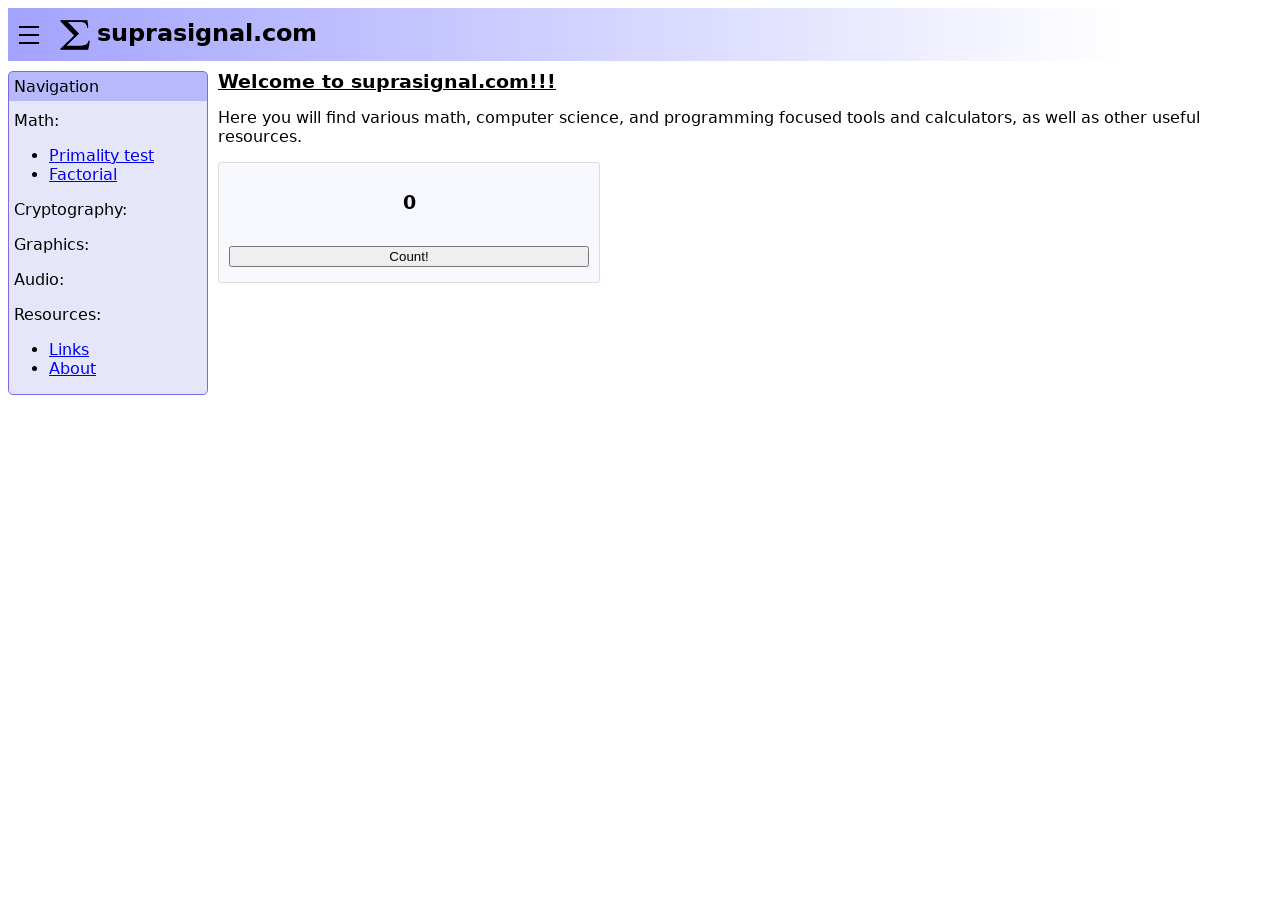
==== index.html @ 288a30cd "Font fix" ====
<!DOCTYPE html>
<html lang="en">
    <head>
        <title>SupraSignal</title>
        <meta name="description" content="Your number-one online resource for free math and computer science calculators and tools, free with no ads."/>
        <meta charset="utf8"/>
        <meta name="viewport" content="width=device-width">
        <link href="./css/style.css" rel="stylesheet"/>
    </head>

    <nav class="navbar">
        <div id="menu-button" onclick="toggleSidebar()">
            <div class="menu-line"></div>
            <div class="menu-line"></div>
            <div class="menu-line"></div>
        </div>
        <img height=30px width=30px style="padding-right: 7px; padding-left: 15px;" alt="Greek letter sigma" src="./assets/sigma.png"/>
        <h1 style="padding-bottom: 3px;"><a class="navbar-title" href="./index">suprasignal.com</a></h1>
    </nav>

    <body>
        <div id="grid-container">
            <div id="sidebar-container" class="grid-item">
                <div id="sidebar">
                    <div class="sidebar-top">
                        <text style="padding: 5px; padding-left: 5px; padding-right: 108px; background-color:rgba(140,140,255,.5) ;">Navigation</text>
                    </div>
                    <text class="sidebar-header">Math:</text>
                    <ul class="sidebar-list">
                        <li><a href="./prime.html">Primality test</a></li>
                        <li><a href="./factorial.html">Factorial</a></li>
                    </ul>
                    <text class="sidebar-header">Cryptography:</text>
                    <ul class="sidebar-list">
                    </ul>
                    <text class="sidebar-header">Graphics:</text>
                    <ul class="sidebar-list">
                    </ul>
                    <text class="sidebar-header">Audio:</text>
                    <ul class="sidebar-list">
                    </ul>
                    <text class="sidebar-header">Resources:</text>
                    <ul class="sidebar-list">
                        <li><a href="./links.html">Links</a></li>
                        <li><a href="./about.html">About</a></li>
                    </ul>
                </div>
            </div>
            <div class="content grid-item">
                <h3 style="margin:0;"><u>Welcome to suprasignal.com!!! </u></h3>
                <p>
                Here you will find various math, computer science, and programming focused 
                tools and calculators, as well as other useful resources.
                </p>
                <div style="background-color: ghostwhite; border-color: gainsboro;" class="form-block">
                	<h3 id="count" style="text-align:center">0</h3>
                	<input type="button" value="Count!" onclick=count()></input>
                </div>
                <script src="./scripts/count.js"></script>
            </div>
        <script src="./scripts/display.js"></script>
    </body>
</html>
---- css/style.css ----
@font-face {
    font-family: "DejaVu Sans";
    src: url("../assets/fonts/DejaVuSans.ttf");
}

@font-face {
    font-family: "DejaVu Sans";
    src: url("../assets/fonts/DejaVuSans-Bold.ttf");
    font-weight: bold;
}

@font-face {
    font-family: "DejaVu Sans";
    src: url("../assets/fonts/DejaVuSans-Oblique.ttf");
    font-style: italic;
}

@font-face {
    font-family: "DejaVu Sans";
    src: url("../assets/fonts/DejaVuSans-BoldOblique.ttf");
    font-weight: bold;
    font-style: italic;
}

@font-face {
    font-family: "DejaVu Sans";
    src: url("../assets/fonts/DejaVuSans-Oblique.ttf");
    font-style: oblique;
}

@font-face {
    font-family: "DejaVu Sans";
    src: url("../assets/fonts/DejaVuSans-BoldOblique.ttf");
    font-weight: bold;
    font-style: oblique;
}

html
{
	font-family: "DejaVu Sans";
	max-width: 100%;
	overflow-x: hidden;
}

.navbar
{
	height: 35px;
	padding: 9px;
	padding-left: 5px;

	display: flex;
	flex-direction: row;

	align-items: center;

	background-image: linear-gradient(to left, rgba(140,140,255,0), rgba(140,140,255,.8));
	max-width: 1100px;
}

.navbar-title, .navbar-title:hover, .navbar-title:visited, .navbar-title:active
{
	text-decoration: none; 
	color:black;
}

#sidebar-container
{
	grid-row: 2;
	grid-column: 1;
	background-color: lavender;
	border: 1px solid mediumslateblue;
	border-radius: 5px;
	max-height: 505px;
}

#menu-button
{
	padding-right: 5px;
	padding-left: 5px;
	border: solid 1px rgba(0, 0, 0, 0);
	border-radius: 3px;
}

#menu-button:hover
{
	background-color:slateblue;
	cursor: pointer;
}

.menu-line
{
	width: 20px;
	height: 2px;
	background-color:black;
	margin: 6px 0;
}

.sidebar
{
	display: flex;	
	flex-direction: column;
	flex: 1 1 auto;
}

.sidebar-top
{
	display: flex;
	padding-bottom: 10px;
	align-items: center;
}

.sidebar-header
{
	width:999px;
	padding:5px;
}

.sidebar-list
{
}

.content
{
	grid-row: 2;
	grid-column: 2;
}

.descriptor
{
	grid-row: 2;
	grid-column: 3;
}

#grid-container
{
	height:100%;
	max-width: 100%;

	display: grid;
	grid-gap: 10px;
	grid-template-columns: 200px auto auto;
	grid-template-rows: max-content;
}

.grid-item
{
}

.block
{
	padding-left: 20px;
}

.form-block
{
	margin-top: 10px;
	max-width: 360px;
	padding:10px;
	border: 1px solid black;
	border-radius: 3px;
	display: flex;
	flex-direction: column;
	row-gap: 10px;
	column-gap: 10px;
}

.code-block
{
	margin-top: 10px;
	max-width: 420x;
	padding:10px;
	border: 1px solid black;
	border-radius: 3px;
	display: flex;
	flex-direction: column;
	row-gap: 10px;
	column-gap: 10px;
	overflow-x: auto;
}

.table-form
{
	display: table;
}

label, input
{
	display: table-cell;
	margin-bottom: 5px;
	margin-top: 5px;
}

label
{
	padding-right: 10px;
}

.small-number-input
{
	width: 220px;
}

.packed-check-input
{
	margin-right: 25px;
}

#displaybox
{
	padding: 5px;
	display: flex;
	flex-direction: column;
}

.display-box-row
{
	border: 1px solid lightgrey;
	margin-bottom: -1px;
	padding: 3px;
	font-size: 16px;
}
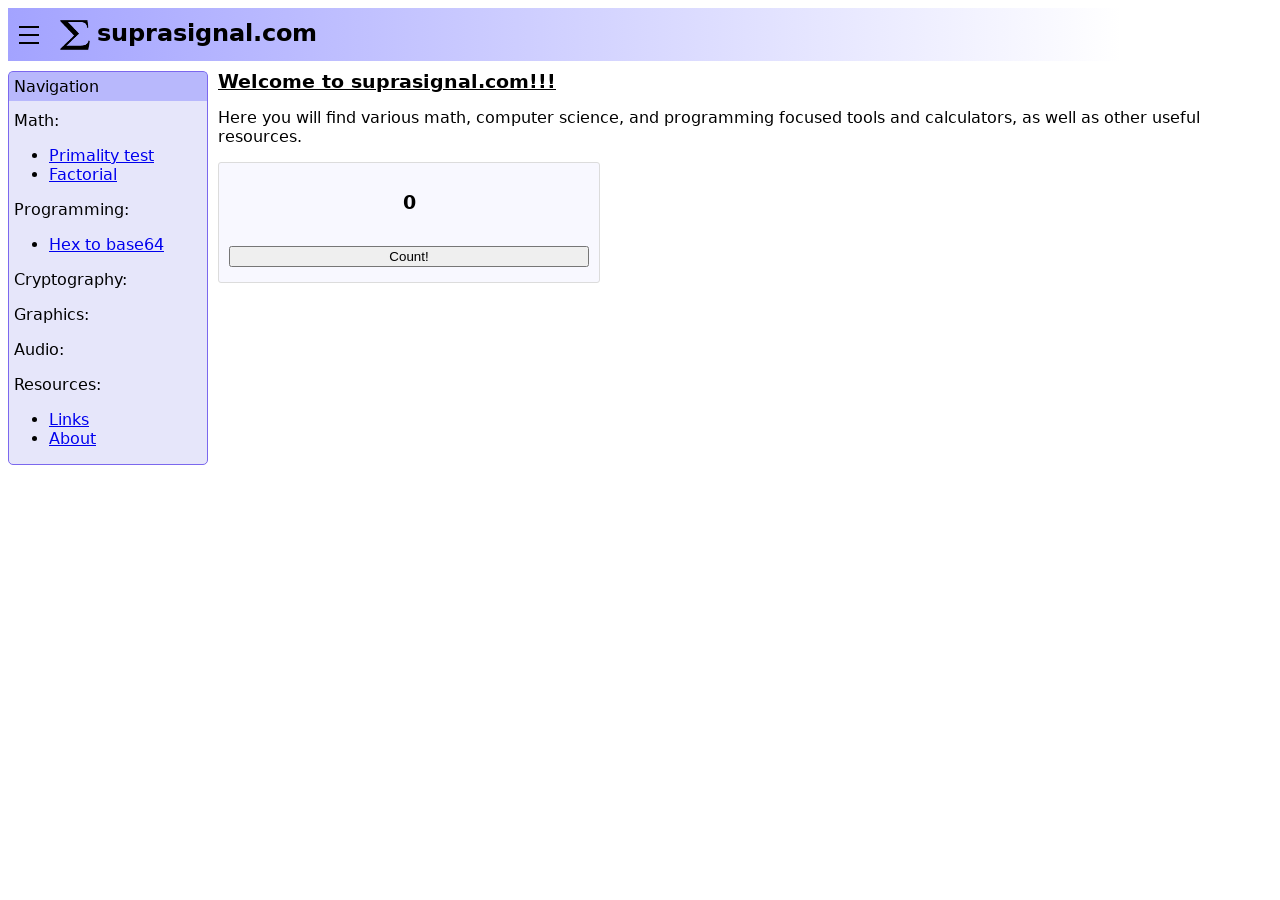
==== commit ba56d0ca: "Base 64 converter" ====
--- a/index.html
+++ b/index.html
@@ -15,7 +15,7 @@
             <div class="menu-line"></div>
         </div>
         <img height=30px width=30px style="padding-right: 7px; padding-left: 15px;" alt="Greek letter sigma" src="./assets/sigma.png"/>
-        <h1 style="padding-bottom: 3px;"><a class="navbar-title" href="./index">suprasignal.com</a></h1>
+        <h1 style="padding-bottom: 3px;"><a class="navbar-title" href="./index.html">suprasignal.com</a></h1>
     </nav>
 
     <body>
@@ -29,6 +29,10 @@
                     <ul class="sidebar-list">
                         <li><a href="./prime.html">Primality test</a></li>
                         <li><a href="./factorial.html">Factorial</a></li>
+                    </ul>
+                    <text class="sidebar-header">Programming:</text>
+                    <ul class="sidebar-list">
+                        <li><a href="./base64.html">Hex to base64</a></li>
                     </ul>
                     <text class="sidebar-header">Cryptography:</text>
                     <ul class="sidebar-list">
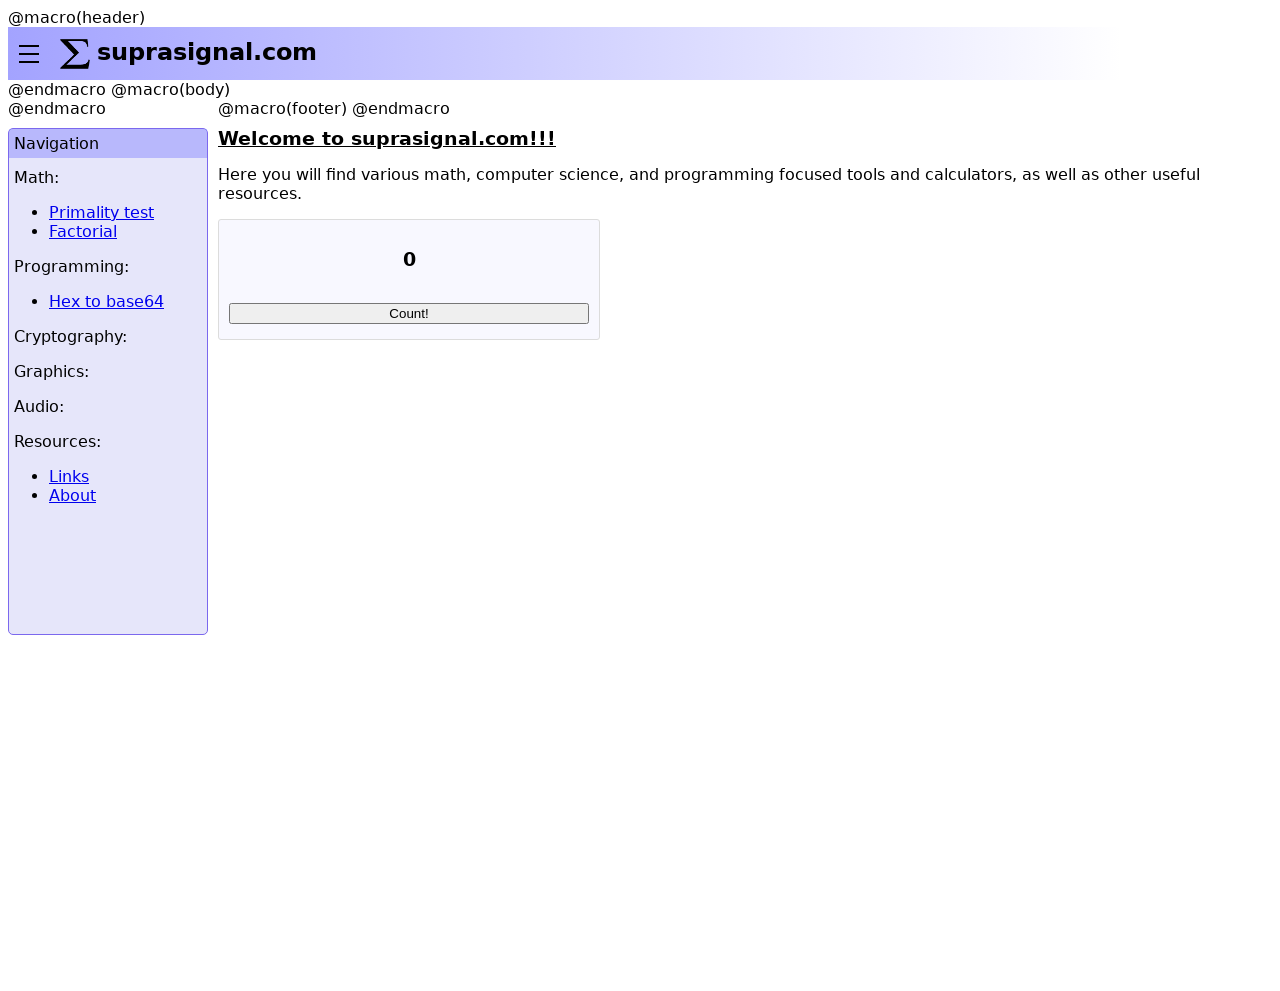
==== commit 0216a94a: "makefile" ====
--- a/index.html
+++ b/index.html
@@ -1,3 +1,4 @@
+@macro(header)
 <!DOCTYPE html>
 <html lang="en">
     <head>
@@ -7,7 +8,6 @@
         <meta name="viewport" content="width=device-width">
         <link href="./css/style.css" rel="stylesheet"/>
     </head>
-
     <nav class="navbar">
         <div id="menu-button" onclick="toggleSidebar()">
             <div class="menu-line"></div>
@@ -17,7 +17,8 @@
         <img height=30px width=30px style="padding-right: 7px; padding-left: 15px;" alt="Greek letter sigma" src="./assets/sigma.png"/>
         <h1 style="padding-bottom: 3px;"><a class="navbar-title" href="./index.html">suprasignal.com</a></h1>
     </nav>
-
+@endmacro
+@macro(body)
     <body>
         <div id="grid-container">
             <div id="sidebar-container" class="grid-item">
@@ -50,6 +51,7 @@
                     </ul>
                 </div>
             </div>
+@endmacro
             <div class="content grid-item">
                 <h3 style="margin:0;"><u>Welcome to suprasignal.com!!! </u></h3>
                 <p>
@@ -60,11 +62,10 @@
                 	<h3 id="count" style="text-align:center">0</h3>
                 	<input type="button" value="Count!" onclick=count()></input>
                 </div>
-                <script src="./scripts/count.js"></script>
+                <script src="./js/count.js"></script>
             </div>
-        <script src="./scripts/display.js"></script>
+@macro(footer)
+        <script src="./js/display.js"></script>
     </body>
 </html>
-
-
-
+@endmacro
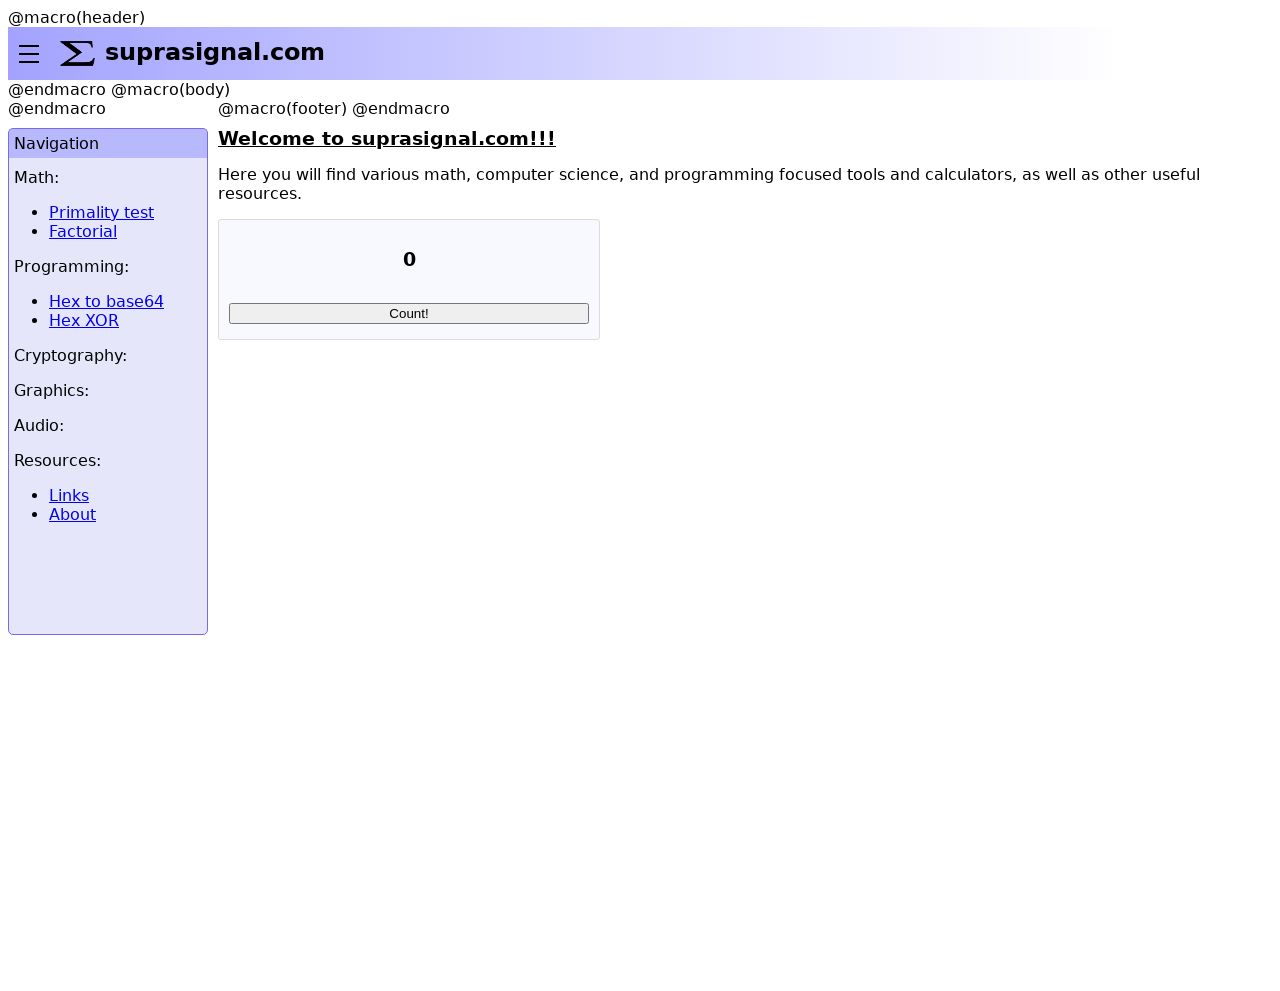
==== commit 111a6066: "hex xor" ====
--- a/index.html
+++ b/index.html
@@ -2,7 +2,7 @@
 <!DOCTYPE html>
 <html lang="en">
     <head>
-        <title>SupraSignal</title>
+	<title>suprasignal</title>
         <meta name="description" content="Your number-one online resource for free math and computer science calculators and tools, free with no ads."/>
         <meta charset="utf8"/>
         <meta name="viewport" content="width=device-width">
@@ -14,8 +14,8 @@
             <div class="menu-line"></div>
             <div class="menu-line"></div>
         </div>
-        <img height=30px width=30px style="padding-right: 7px; padding-left: 15px;" alt="Greek letter sigma" src="./assets/sigma.png"/>
-        <h1 style="padding-bottom: 3px;"><a class="navbar-title" href="./index.html">suprasignal.com</a></h1>
+        <img height=25px width=35px style="padding-right: 10px; padding-left: 15px;" alt="Greek letter sigma" src="./assets/sigma.png"/>
+	<h1 style="padding-bottom: 3px;"><a class="navbar-title" href="./index.html">suprasignal.com</a></h1>
     </nav>
 @endmacro
 @macro(body)
@@ -34,6 +34,7 @@
                     <text class="sidebar-header">Programming:</text>
                     <ul class="sidebar-list">
                         <li><a href="./base64.html">Hex to base64</a></li>
+                        <li><a href="./hexxor.html">Hex XOR</a></li>
                     </ul>
                     <text class="sidebar-header">Cryptography:</text>
                     <ul class="sidebar-list">
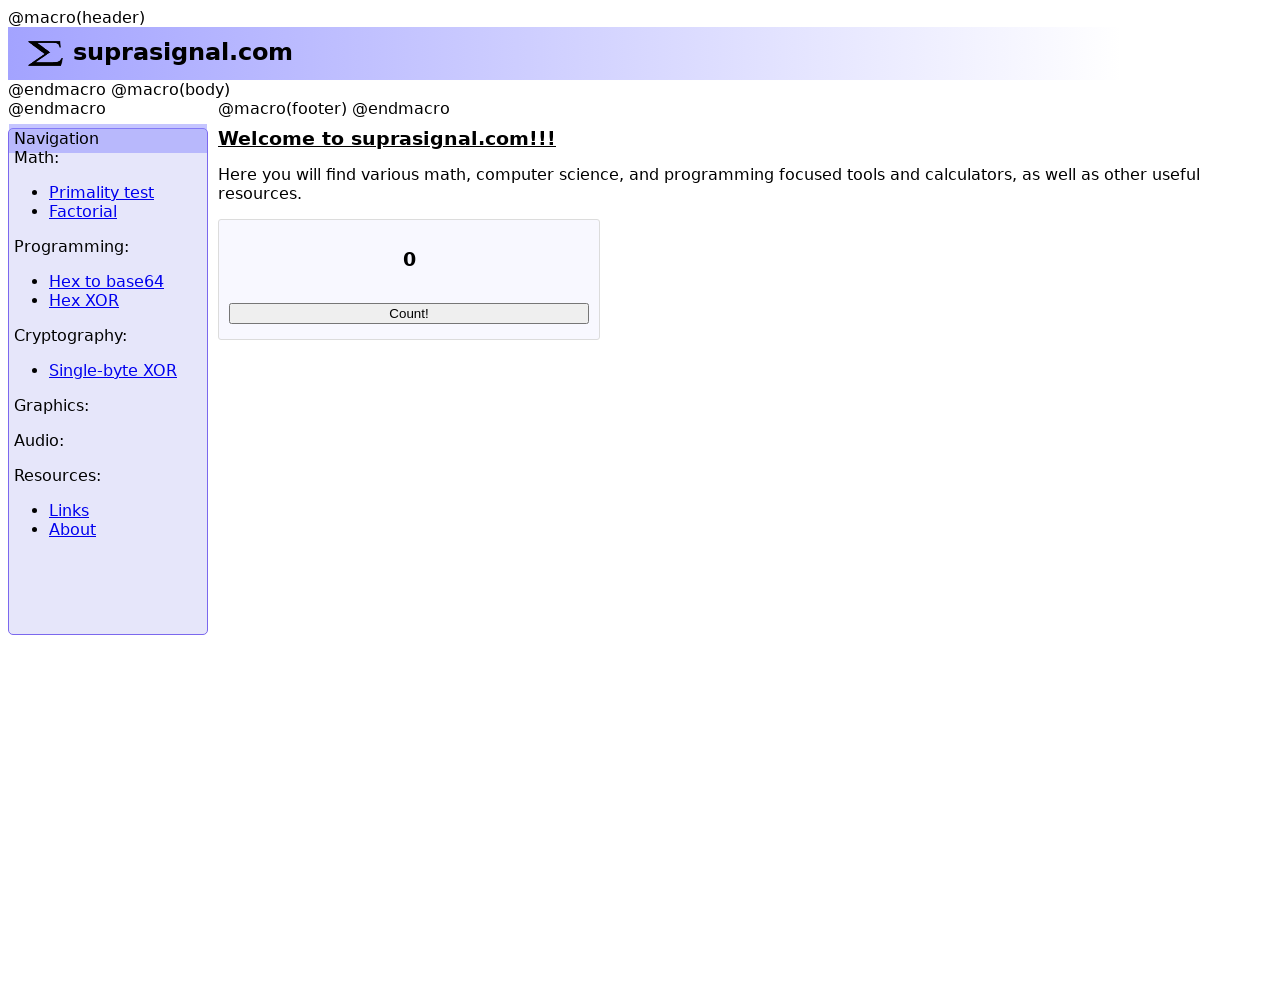
==== commit 86e2ad75: "factorial fix & some other stuff" ====
--- a/index.html
+++ b/index.html
@@ -9,10 +9,10 @@
         <link href="./css/style.css" rel="stylesheet"/>
     </head>
     <nav class="navbar">
-        <div id="menu-button" onclick="toggleSidebar()">
-            <div class="menu-line"></div>
-            <div class="menu-line"></div>
-            <div class="menu-line"></div>
+        <div id="hamburger-menu-button" onclick="toggleSidebar()">
+            <div class="hamburger-menu-line"></div>
+            <div class="hamburger-menu-line"></div>
+            <div class="hamburger-menu-line"></div>
         </div>
         <img height=25px width=35px style="padding-right: 10px; padding-left: 15px;" alt="Greek letter sigma" src="./assets/sigma.png"/>
 	<h1 style="padding-bottom: 3px;"><a class="navbar-title" href="./index.html">suprasignal.com</a></h1>
@@ -23,29 +23,30 @@
         <div id="grid-container">
             <div id="sidebar-container" class="grid-item">
                 <div id="sidebar">
-                    <div class="sidebar-top">
-                        <text style="padding: 5px; padding-left: 5px; padding-right: 108px; background-color:rgba(140,140,255,.5) ;">Navigation</text>
+                    <div id="sidebar-top">
+                        <span style="padding: 5px; padding-left: 5px; padding-right: 108px; background-color:rgba(140,140,255,.5) ;">Navigation</span>
                     </div>
-                    <text class="sidebar-header">Math:</text>
+                    <span class="sidebar-header">Math:</span>
                     <ul class="sidebar-list">
                         <li><a href="./prime.html">Primality test</a></li>
                         <li><a href="./factorial.html">Factorial</a></li>
                     </ul>
-                    <text class="sidebar-header">Programming:</text>
+                    <span class="sidebar-header">Programming:</span>
                     <ul class="sidebar-list">
                         <li><a href="./base64.html">Hex to base64</a></li>
                         <li><a href="./hexxor.html">Hex XOR</a></li>
                     </ul>
-                    <text class="sidebar-header">Cryptography:</text>
+                    <span class="sidebar-header">Cryptography:</span>
+                    <ul class="sidebar-list">
+                        <li><a href="./cipher1.html">Single-byte XOR</a></li>
+                    </ul>
+                    <span class="sidebar-header">Graphics:</span>
                     <ul class="sidebar-list">
                     </ul>
-                    <text class="sidebar-header">Graphics:</text>
+                    <span class="sidebar-header">Audio:</span>
                     <ul class="sidebar-list">
                     </ul>
-                    <text class="sidebar-header">Audio:</text>
-                    <ul class="sidebar-list">
-                    </ul>
-                    <text class="sidebar-header">Resources:</text>
+                    <span class="sidebar-header">Resources:</span>
                     <ul class="sidebar-list">
                         <li><a href="./links.html">Links</a></li>
                         <li><a href="./about.html">About</a></li>
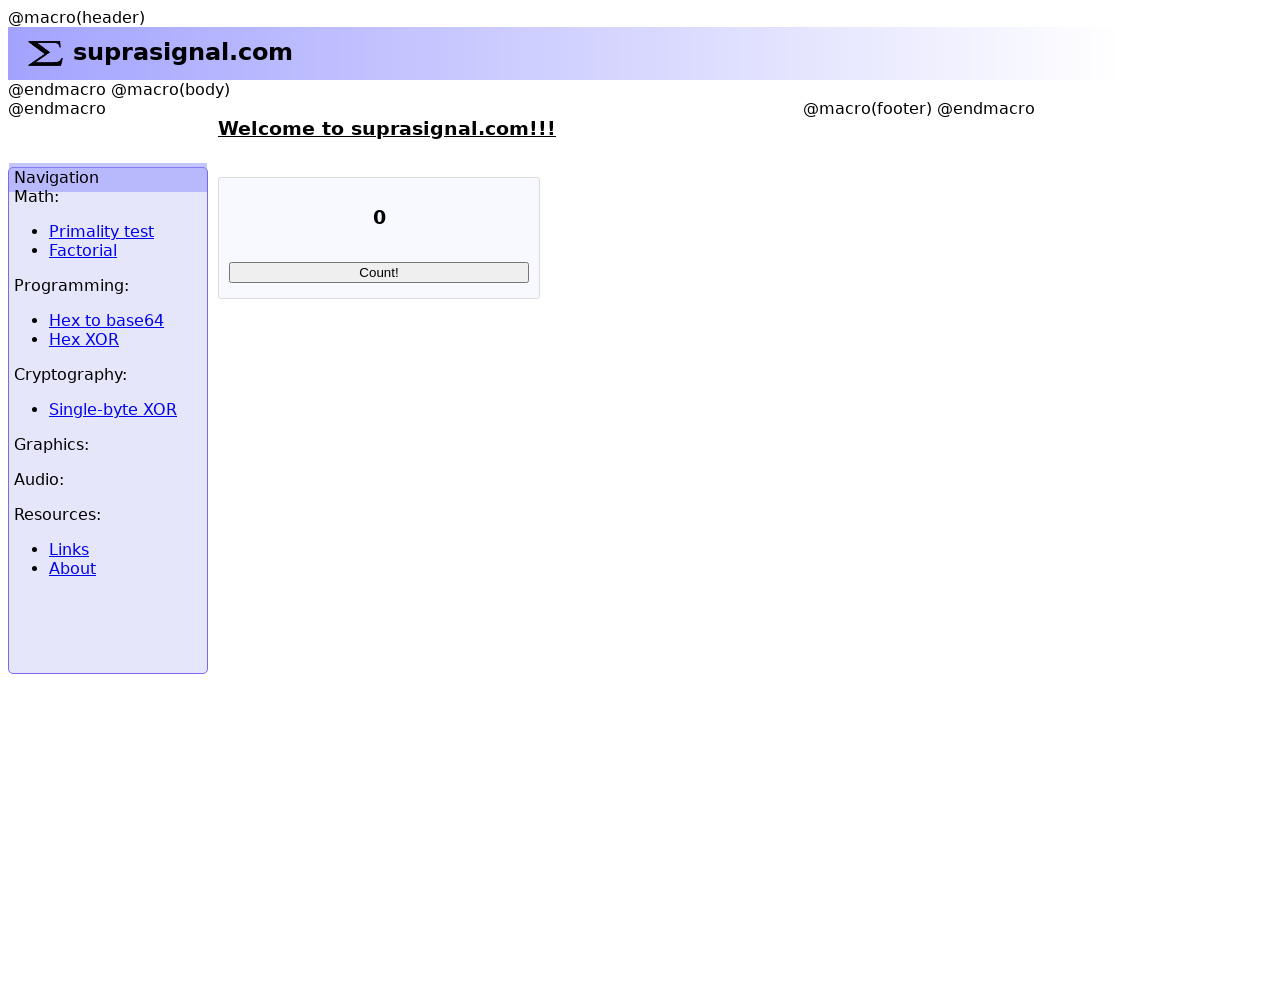
==== commit df4f42ab: "flexbox & other adjustments" ====
--- a/index.html
+++ b/index.html
@@ -9,7 +9,7 @@
         <link href="./css/style.css" rel="stylesheet"/>
     </head>
     <nav class="navbar">
-        <div id="hamburger-menu-button" onclick="toggleSidebar()">
+        <div id="hamburger-menu-button" onclick="toggle_sidebar()">
             <div class="hamburger-menu-line"></div>
             <div class="hamburger-menu-line"></div>
             <div class="hamburger-menu-line"></div>
@@ -38,7 +38,7 @@
                     </ul>
                     <span class="sidebar-header">Cryptography:</span>
                     <ul class="sidebar-list">
-                        <li><a href="./cipher1.html">Single-byte XOR</a></li>
+                        <li><a href="./sbxor.html">Single-byte XOR</a></li>
                     </ul>
                     <span class="sidebar-header">Graphics:</span>
                     <ul class="sidebar-list">
@@ -54,15 +54,11 @@
                 </div>
             </div>
 @endmacro
+            <h3 class="content-header"><u>Welcome to suprasignal.com!!! </u></h3>
             <div class="content grid-item">
-                <h3 style="margin:0;"><u>Welcome to suprasignal.com!!! </u></h3>
-                <p>
-                Here you will find various math, computer science, and programming focused 
-                tools and calculators, as well as other useful resources.
-                </p>
-                <div style="background-color: ghostwhite; border-color: gainsboro;" class="form-block">
-                	<h3 id="count" style="text-align:center">0</h3>
-                	<input type="button" value="Count!" onclick=count()></input>
+                <div style="background-color: ghostwhite; border-color: gainsboro; width: 300px; height: 100px;" class="form-block">
+                    <h3 id="count" style="text-align:center">0</h3>
+                    <input type="button" value="Count!" onclick="button_click()"></input>
                 </div>
                 <script src="./js/count.js"></script>
             </div>
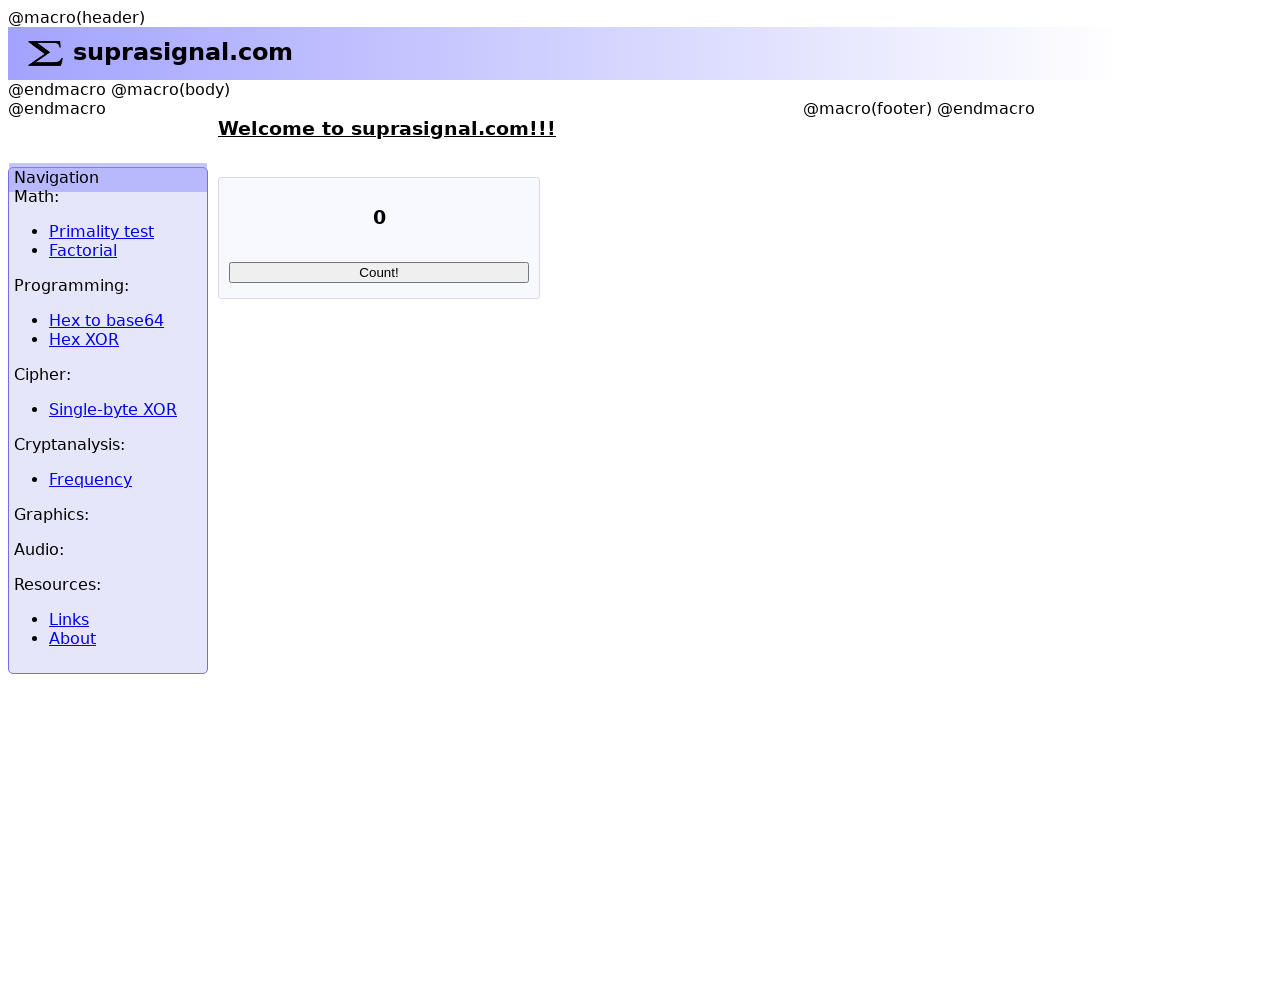
==== commit 5e292a1d: "use preprocessor for js" ====
--- a/index.html
+++ b/index.html
@@ -36,9 +36,13 @@
                         <li><a href="./base64.html">Hex to base64</a></li>
                         <li><a href="./hexxor.html">Hex XOR</a></li>
                     </ul>
-                    <span class="sidebar-header">Cryptography:</span>
+                    <span class="sidebar-header">Cipher:</span>
                     <ul class="sidebar-list">
                         <li><a href="./sbxor.html">Single-byte XOR</a></li>
+                    </ul>
+                    <span class="sidebar-header">Cryptanalysis:</span>
+                    <ul class="sidebar-list">
+                        <li><a href="./freq.html">Frequency</a></li>
                     </ul>
                     <span class="sidebar-header">Graphics:</span>
                     <ul class="sidebar-list">
